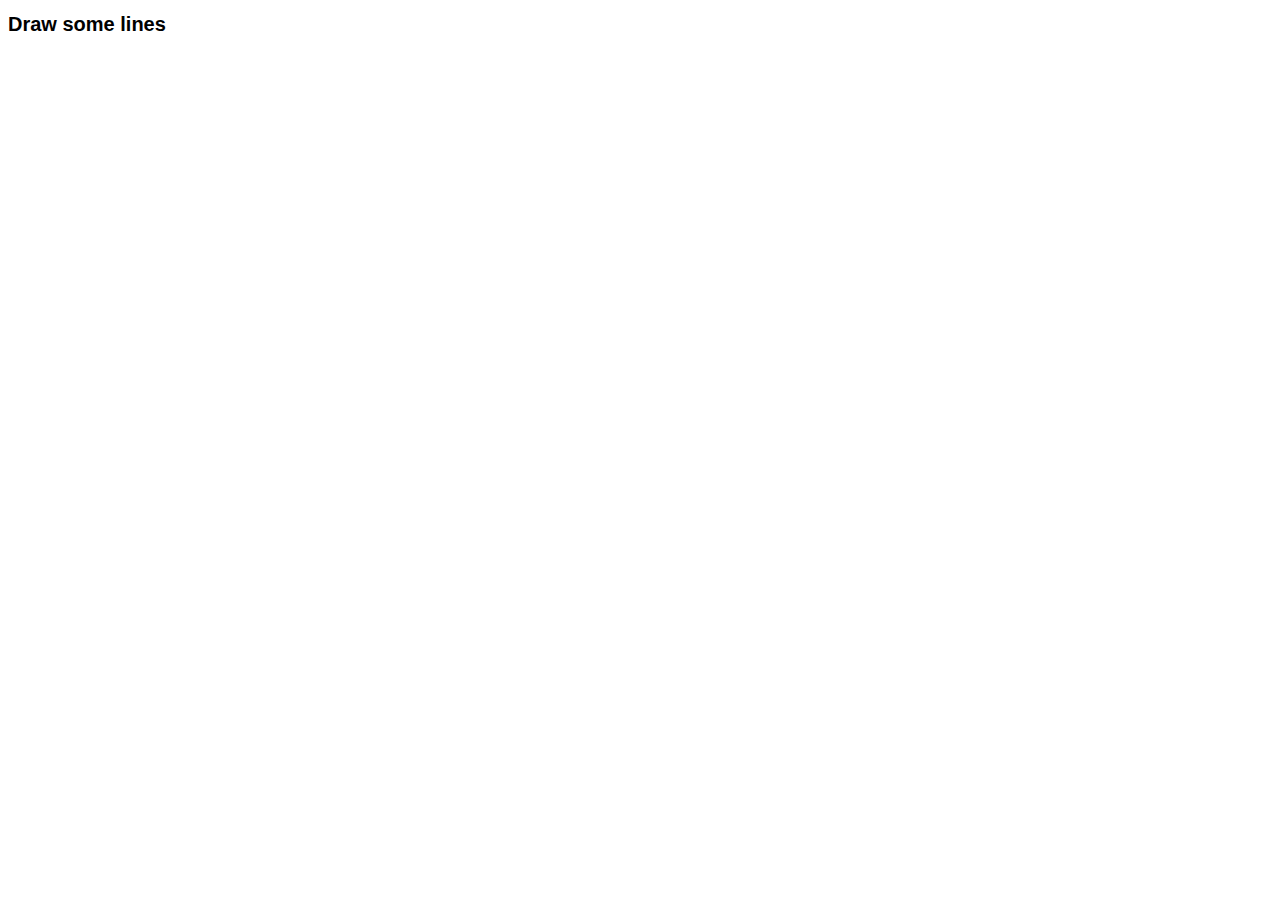
==== input.html @ ba1dc727 "Initial import of input template" ====
<!DOCTYPE html>
<html lang="en">
  <head>
    <meta charset="utf-8">
    <meta http-equiv="X-UA-Compatible" content="IE=edge">
    <meta name="viewport" content="width=device-width, initial-scale=1">
    <!-- The above 3 meta tags *must* come first in the head; any other head content must come *after* these tags -->
    <title>Input Test</title>

    <!-- Bootstrap -->
    <link rel="stylesheet" href="https://maxcdn.bootstrapcdn.com/bootstrap/3.3.6/css/bootstrap.min.css" integrity="sha384-1q8mTJOASx8j1Au+a5WDVnPi2lkFfwwEAa8hDDdjZlpLegxhjVME1fgjWPGmkzs7" crossorigin="anonymous">
    <link rel="stylesheet" href="input.css">

    <!-- HTML5 shim and Respond.js for IE8 support of HTML5 elements and media queries -->
    <!-- WARNING: Respond.js doesn't work if you view the page via file:// -->
    <!--[if lt IE 9]>
      <script src="https://oss.maxcdn.com/html5shiv/3.7.2/html5shiv.min.js"></script>
      <script src="https://oss.maxcdn.com/respond/1.4.2/respond.min.js"></script>
    <![endif]-->
  </head>
  <body>
    <h1>Draw some lines</h1>
    <svg></svg>

    <!-- jQuery (necessary for Bootstrap's JavaScript plugins) -->
    <script src="https://ajax.googleapis.com/ajax/libs/jquery/1.11.3/jquery.min.js"></script>
    <script src="https://d3js.org/d3.v3.min.js" charset="utf-8"></script>
    <!-- Include all compiled plugins (below), or include individual files as needed -->
    <!-- <script src="js/bootstrap.min.js"></script> -->
    <script src="input.js"></script>
  </body>
</html>
---- input.css ----
body {
  font: 10px sans-serif;
}

.axis path,
.axis line {
  fill: none;
  stroke: #000;
  shape-rendering: crispEdges;
}

.line {
  fill: none;
  stroke: steelblue;
  stroke-width: 1.5px;
}
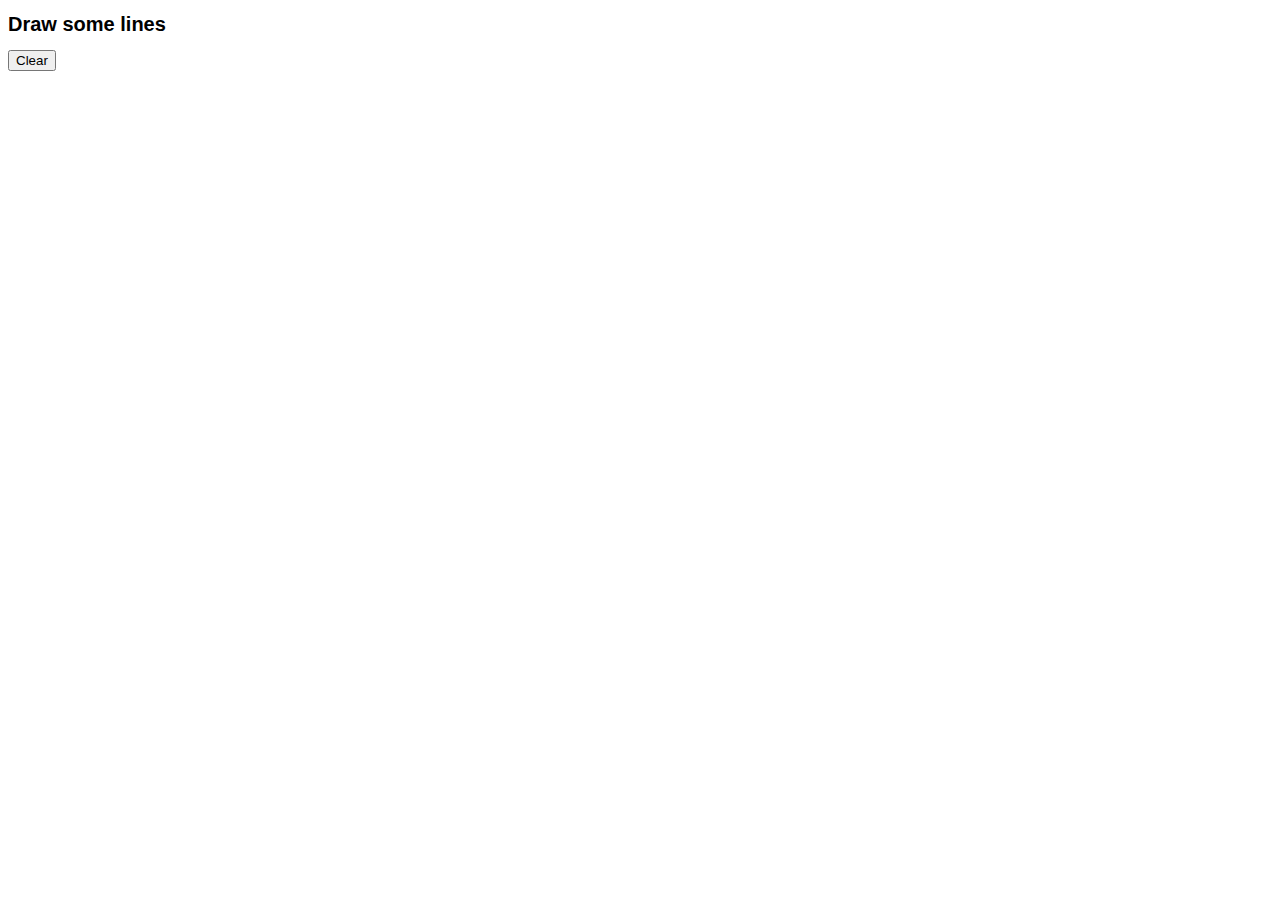
==== commit 3db2462a: "Fix offset issue" ====
--- a/input.html
+++ b/input.html
@@ -20,7 +20,12 @@
   </head>
   <body>
     <h1>Draw some lines</h1>
-    <svg></svg>
+    <div>
+      <button class="btn btn-default" id="clear">Clear</button>
+    </div>
+    <div>
+      <svg></svg>
+    </div>
 
     <!-- jQuery (necessary for Bootstrap's JavaScript plugins) -->
     <script src="https://ajax.googleapis.com/ajax/libs/jquery/1.11.3/jquery.min.js"></script>
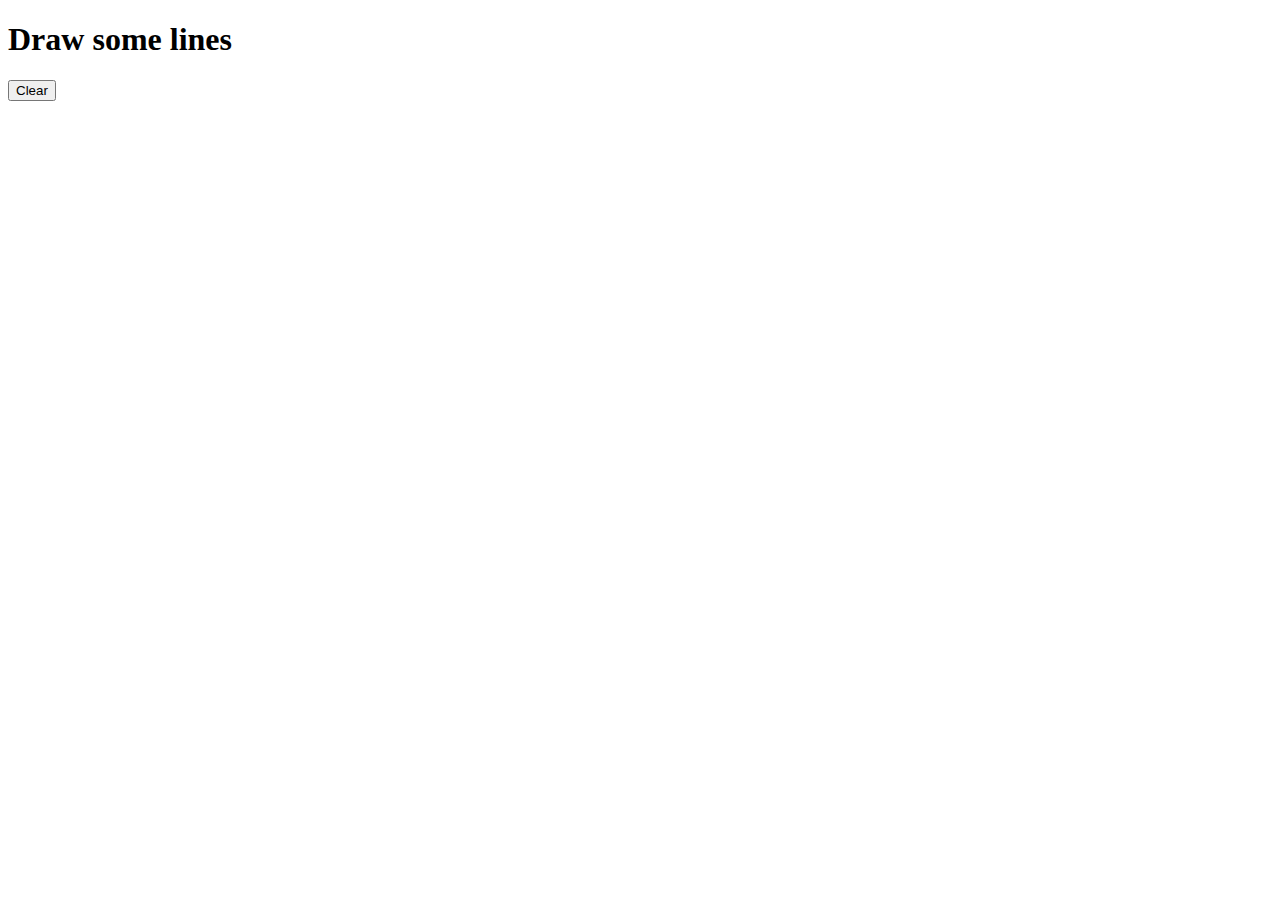
==== commit c079c9b8: "created index page; animated actual line" ====
--- a/input.html
+++ b/input.html
@@ -1,23 +1,5 @@
 <!DOCTYPE html>
 <html lang="en">
-  <head>
-    <meta charset="utf-8">
-    <meta http-equiv="X-UA-Compatible" content="IE=edge">
-    <meta name="viewport" content="width=device-width, initial-scale=1">
-    <!-- The above 3 meta tags *must* come first in the head; any other head content must come *after* these tags -->
-    <title>Input Test</title>
-
-    <!-- Bootstrap -->
-    <link rel="stylesheet" href="https://maxcdn.bootstrapcdn.com/bootstrap/3.3.6/css/bootstrap.min.css" integrity="sha384-1q8mTJOASx8j1Au+a5WDVnPi2lkFfwwEAa8hDDdjZlpLegxhjVME1fgjWPGmkzs7" crossorigin="anonymous">
-    <link rel="stylesheet" href="input.css">
-
-    <!-- HTML5 shim and Respond.js for IE8 support of HTML5 elements and media queries -->
-    <!-- WARNING: Respond.js doesn't work if you view the page via file:// -->
-    <!--[if lt IE 9]>
-      <script src="https://oss.maxcdn.com/html5shiv/3.7.2/html5shiv.min.js"></script>
-      <script src="https://oss.maxcdn.com/respond/1.4.2/respond.min.js"></script>
-    <![endif]-->
-  </head>
   <body>
     <h1>Draw some lines</h1>
     <div>
